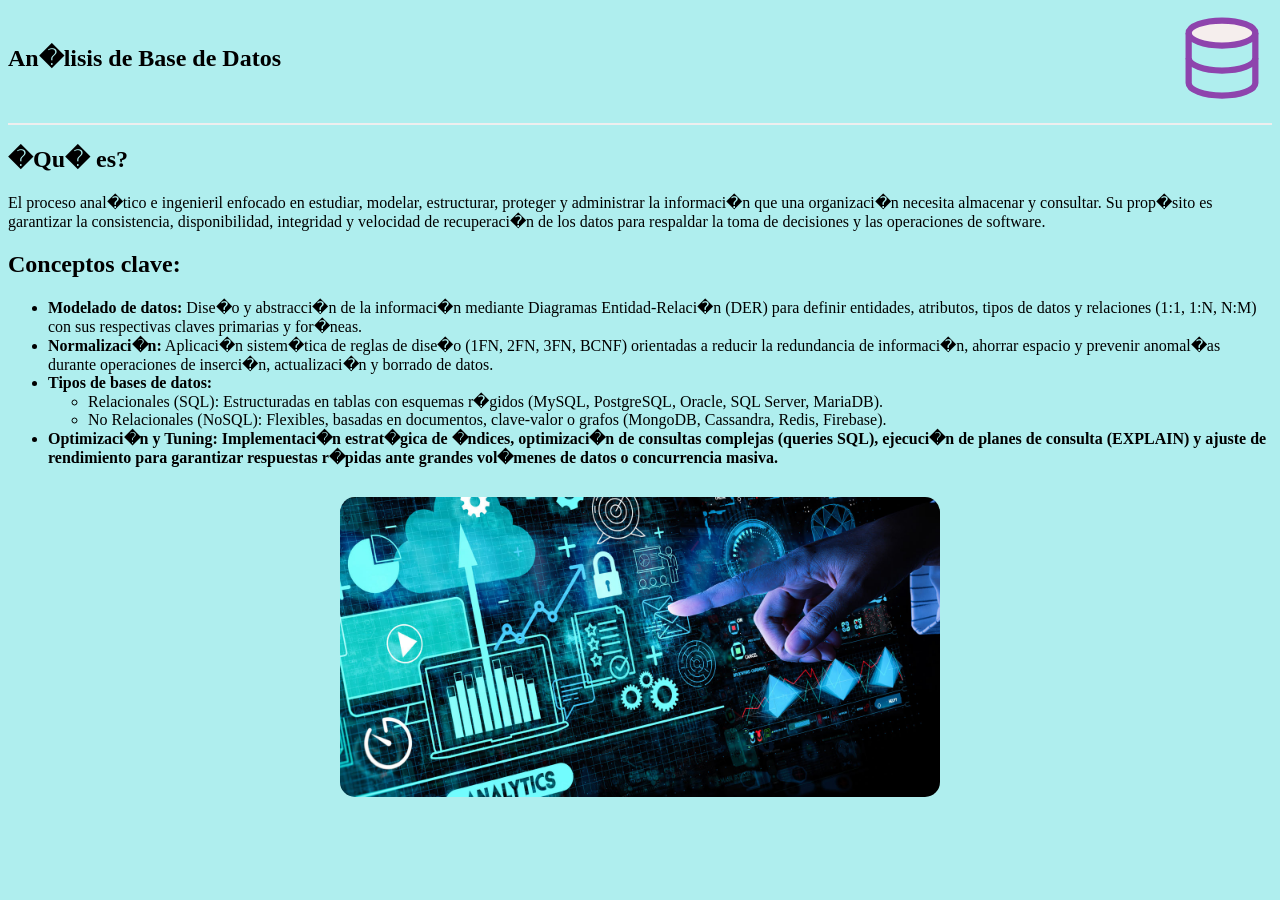
==== MateriasTICS/AnalisisBDD.html @ c8a10121 "Pagina Web TICS Pagina web creada por mi como proyecto" ====
<html>
	<head>
		<title>Institucion</title>
		<link rel="stylesheet" href="Estilos.css">
	</head>
	<body class="fondo4">
		<div class="encabezado-materia">
          		<h2>An�lisis de Base de Datos</h2>
          		<svg class="imagen-flotante" viewBox="0 0 24 24" fill="none" stroke="#8e44ad" stroke-width="1.5">
            			<ellipse cx="12" cy="6" rx="8" ry="3" fill="#f5eeed"/>
            			<path d="M4 6v6c0 1.657 3.582 3 8 3s8-1.343 8-3V6"/>
            			<path d="M4 12v6c0 1.657 3.582 3 8 3s8-1.343 8-3v-6"/>
          		</svg>
        	</div>
		<h2>�Qu� es?</h2>
		<p>El proceso anal�tico e ingenieril enfocado en estudiar, modelar, estructurar, proteger y administrar la informaci�n que una organizaci�n necesita almacenar y consultar. Su prop�sito es garantizar la consistencia, disponibilidad, integridad y velocidad de recuperaci�n de los datos para respaldar la toma de decisiones y las operaciones de software.</p>
		<h2>Conceptos clave:</h2>	
		<ul>
			<li><b>Modelado de datos:</b> Dise�o y abstracci�n de la informaci�n mediante Diagramas Entidad-Relaci�n (DER) para definir entidades, atributos, tipos de datos y relaciones (1:1, 1:N, N:M) con sus respectivas claves primarias y for�neas.</li>
			<li><b>Normalizaci�n:</b> Aplicaci�n sistem�tica de reglas de dise�o (1FN, 2FN, 3FN, BCNF) orientadas a reducir la redundancia de informaci�n, ahorrar espacio y prevenir anomal�as durante operaciones de inserci�n, actualizaci�n y borrado de datos.</li>
			<li><b>Tipos de bases de datos:</b>
				<ul>
					<li>Relacionales (SQL): Estructuradas en tablas con esquemas r�gidos (MySQL, PostgreSQL, Oracle, SQL Server, MariaDB).</li>
					<li>No Relacionales (NoSQL): Flexibles, basadas en documentos, clave-valor o grafos (MongoDB, Cassandra, Redis, Firebase).</li>
				</ul>
			<li><b>Optimizaci�n y Tuning: <b>Implementaci�n estrat�gica de �ndices, optimizaci�n de consultas complejas (queries SQL), ejecuci�n de planes de consulta (EXPLAIN) y ajuste de rendimiento para garantizar respuestas r�pidas ante grandes vol�menes de datos o concurrencia masiva.</li>
		</ul>
		<div class="imagen">
			<img alt="ProgramacionOrientadaObjetos" src="img/ABDD2.jpg">
		</div>
	</body>
</html>
---- MateriasTICS/Estilos.css ----
html.pagina, body.principal {
	margin: 0;
	padding: 0;
	min-height: 100vh;
	height: auto;
}
.banner {
	height: 130px;
	width: 100%;
}
.contenido {
	min-height: 60vh;
	width: 100%;
	display: flex;
	height: auto;
}
.menu1 {
	min-height: 110vh;
	width: 30%;
	height: 300px;
}
.contenedor-imagen {
	width: 100%;
	height: 100px;
	margin-top: 20px;
}
.contenedor-imagen iframe {
	width: 100%;
	height: 500px;
	border-radius: 15px;
	align-items: center;
}
.menu2 {
	min-height: 120vh;
	width: 70%;
	height: 800px;
}
.informacion {
	height: 300px;
	width: 100%;
}
iframe {
	width: 100%;
	height: 100%;
	border: none;
}
.Titulo {
	background-color: #e0f7fa;
	padding: 1px;
	border-radius: 8px;
	display: flex;
	align-items: center;
	justify-content: center;
}

.encabezado-materia {
	display: flex;
	justify-content: space-between;
	align-items: center;
	border-bottom: 2px solid #eee;
	padding-bottom: 15px;
	margin-bottom: 20px;
}
.imagen-flotante {
	width: 100px;
	height: 100px;
	animation: float 3s ease-in-out infinite;
}
@keyframes float {
	0% {
		transform: translateY(0px);
	}
	50% {
		transform: translateY(-10px);
	}
	100% {
		transform: translateY(0px);
	}
}
.contenedor-header h1 {
	margin: 0;
	font-size: 24px;
}
body {
	background-color: #afeeee;
}
.boton {
	width: 250px;
	height: 35px;
	background-color: #28a745;
	color: white;
	font-size: 14px;
	border: none;
	border-radius: 8px;
	cursor: pointer;
	box-shadow: 0 4px 8px rgba(0, 0, 0, 0.2);
	transition: 0.2s;
}
.boton1 {
	width: 250px;
	height: 35px;
	background-color: #E67E22;
	color: white;
	font-size: 14px;
	border: none;
	border-radius: 8px;
	cursor: pointer;
	box-shadow: 0 4px 8px rgba(0, 0, 0, 0.2);
	transition: 0.2s;
}
.boton:hover {
	transform: translateY(-4px);
}
.boton1:hover {
	transform: translateY(-4px);
}
.imagen {
	width: 600px;
	height: 300px;
	margin: 30px auto;
	display: flex;
	justify-content: center;
	align-items: center;
}
.imagen img {
	width: 100%;
	height: 100%;
	border-radius: 15px;
	object-fit: cover;
	display: block;
}

.contenedor {
	display: flex;
	gap: 20px;
	width: 100%;
	min-height: 300px;
}

.pie-pagina {
	background-color: #1e293b;
	color: #ffffff;
	padding: 30px 20px 10px 20px;
	margin-top: 20px;
	font-family: Arial, sans-serif;
}

.contenido-footer {
	display: flex;
	justify-content: space-around;
	flex-wrap: wrap;
	gap: 20px;
	max-width: 1200px;
	margin: 0 auto;
}

.columna-footer {
	flex: 1;
	min-width: 250px;
}

.columna-footer h3 {
	color: #e67e22;
	margin-bottom: 12px;
	font-size: 18px;
}

.columna-footer p {
	color: #cbd5e1;
	font-size: 14px;
	line-height: 1.6;
	margin: 6px 0;
}
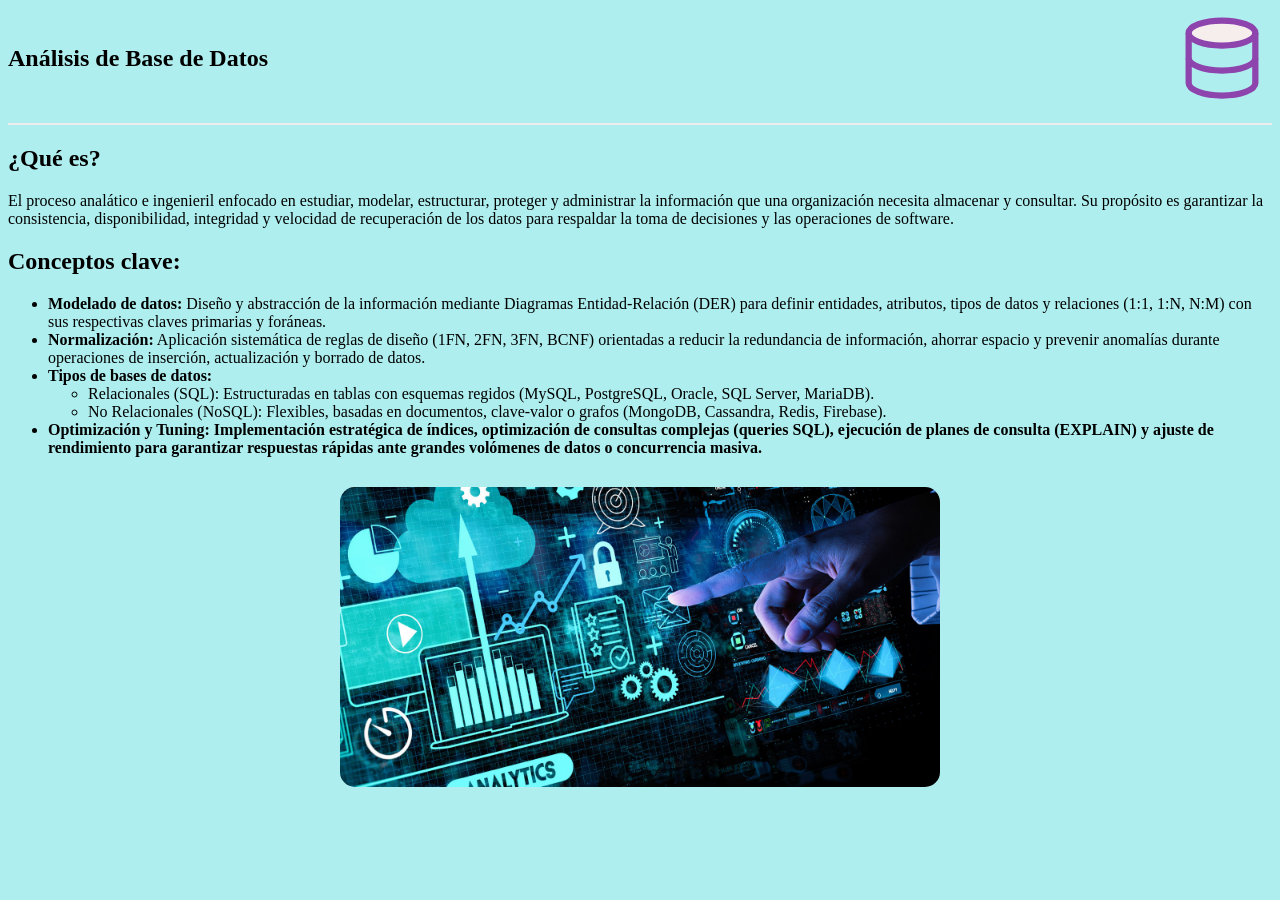
==== commit 9ec7a959: "Add files via upload" ====
--- a/MateriasTICS/AnalisisBDD.html
+++ b/MateriasTICS/AnalisisBDD.html
@@ -1,3 +1,4 @@
+<!DOCTYPE html>
 <html>
 	<head>
 		<title>Institucion</title>
@@ -5,25 +6,25 @@
 	</head>
 	<body class="fondo4">
 		<div class="encabezado-materia">
-          		<h2>An�lisis de Base de Datos</h2>
+          		<h2>Análisis de Base de Datos</h2>
           		<svg class="imagen-flotante" viewBox="0 0 24 24" fill="none" stroke="#8e44ad" stroke-width="1.5">
             			<ellipse cx="12" cy="6" rx="8" ry="3" fill="#f5eeed"/>
             			<path d="M4 6v6c0 1.657 3.582 3 8 3s8-1.343 8-3V6"/>
             			<path d="M4 12v6c0 1.657 3.582 3 8 3s8-1.343 8-3v-6"/>
           		</svg>
         	</div>
-		<h2>�Qu� es?</h2>
-		<p>El proceso anal�tico e ingenieril enfocado en estudiar, modelar, estructurar, proteger y administrar la informaci�n que una organizaci�n necesita almacenar y consultar. Su prop�sito es garantizar la consistencia, disponibilidad, integridad y velocidad de recuperaci�n de los datos para respaldar la toma de decisiones y las operaciones de software.</p>
-		<h2>Conceptos clave:</h2>	
+		<h2>¿Qué es?</h2>
+		<p>El proceso analático e ingenieril enfocado en estudiar, modelar, estructurar, proteger y administrar la información que una organización necesita almacenar y consultar. Su propósito es garantizar la consistencia, disponibilidad, integridad y velocidad de recuperación de los datos para respaldar la toma de decisiones y las operaciones de software.</p>
+		<h2>Conceptos clave:</h2>
 		<ul>
-			<li><b>Modelado de datos:</b> Dise�o y abstracci�n de la informaci�n mediante Diagramas Entidad-Relaci�n (DER) para definir entidades, atributos, tipos de datos y relaciones (1:1, 1:N, N:M) con sus respectivas claves primarias y for�neas.</li>
-			<li><b>Normalizaci�n:</b> Aplicaci�n sistem�tica de reglas de dise�o (1FN, 2FN, 3FN, BCNF) orientadas a reducir la redundancia de informaci�n, ahorrar espacio y prevenir anomal�as durante operaciones de inserci�n, actualizaci�n y borrado de datos.</li>
+			<li><b>Modelado de datos:</b> Diseño y abstracción de la información mediante Diagramas Entidad-Relación (DER) para definir entidades, atributos, tipos de datos y relaciones (1:1, 1:N, N:M) con sus respectivas claves primarias y foráneas.</li>
+			<li><b>Normalización:</b> Aplicación sistemática de reglas de diseño (1FN, 2FN, 3FN, BCNF) orientadas a reducir la redundancia de información, ahorrar espacio y prevenir anomalías durante operaciones de inserción, actualización y borrado de datos.</li>
 			<li><b>Tipos de bases de datos:</b>
 				<ul>
-					<li>Relacionales (SQL): Estructuradas en tablas con esquemas r�gidos (MySQL, PostgreSQL, Oracle, SQL Server, MariaDB).</li>
+					<li>Relacionales (SQL): Estructuradas en tablas con esquemas regidos (MySQL, PostgreSQL, Oracle, SQL Server, MariaDB).</li>
 					<li>No Relacionales (NoSQL): Flexibles, basadas en documentos, clave-valor o grafos (MongoDB, Cassandra, Redis, Firebase).</li>
 				</ul>
-			<li><b>Optimizaci�n y Tuning: <b>Implementaci�n estrat�gica de �ndices, optimizaci�n de consultas complejas (queries SQL), ejecuci�n de planes de consulta (EXPLAIN) y ajuste de rendimiento para garantizar respuestas r�pidas ante grandes vol�menes de datos o concurrencia masiva.</li>
+			<li><b>Optimización y Tuning: <b>Implementación estratégica de índices, optimización de consultas complejas (queries SQL), ejecución de planes de consulta (EXPLAIN) y ajuste de rendimiento para garantizar respuestas rápidas ante grandes volómenes de datos o concurrencia masiva.</li>
 		</ul>
 		<div class="imagen">
 			<img alt="ProgramacionOrientadaObjetos" src="img/ABDD2.jpg">
